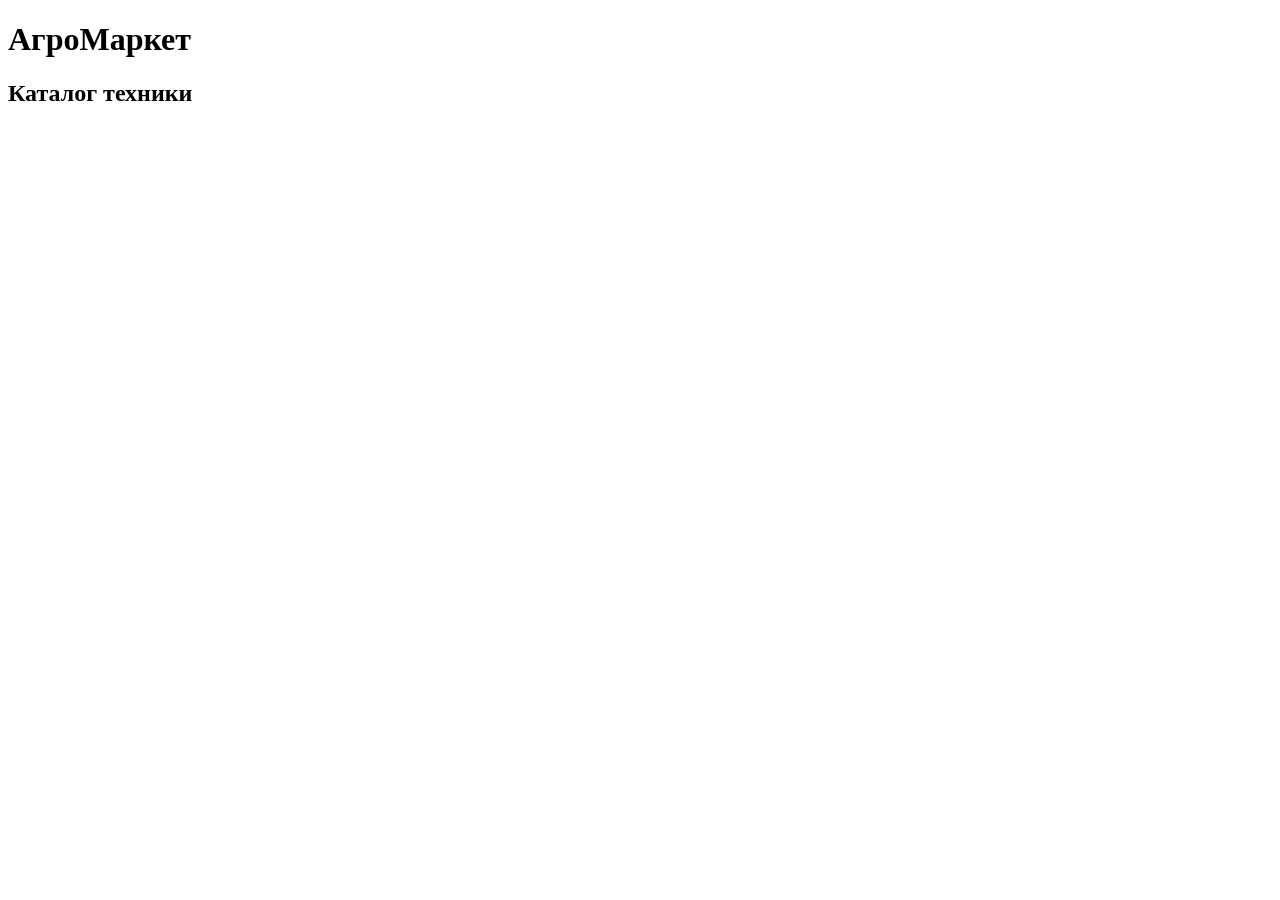
==== client/index.html @ c95fa46f "add base structure and static catalog" ====
<!DOCTYPE html>
<html lang="ru">
<head>
    <meta charset="UTF-8">
    <meta name="viewport" content="width=device-width, initial-scale=1.0">
    <title>АгроМаркет</title>
    <link rel="stylesheet" href="styles.css">
</head>
<body>
    <header>
        <h1>АгроМаркет</h1>
    </header>
    <main>
        <h2>Каталог техники</h2>
        <div id="machines-list"></div>
    </main>
    <script src="js/cart.js"></script>
    <script src="js/catalog.js"></script>
    <script src="js/main.js"></script>
</body>
</html>
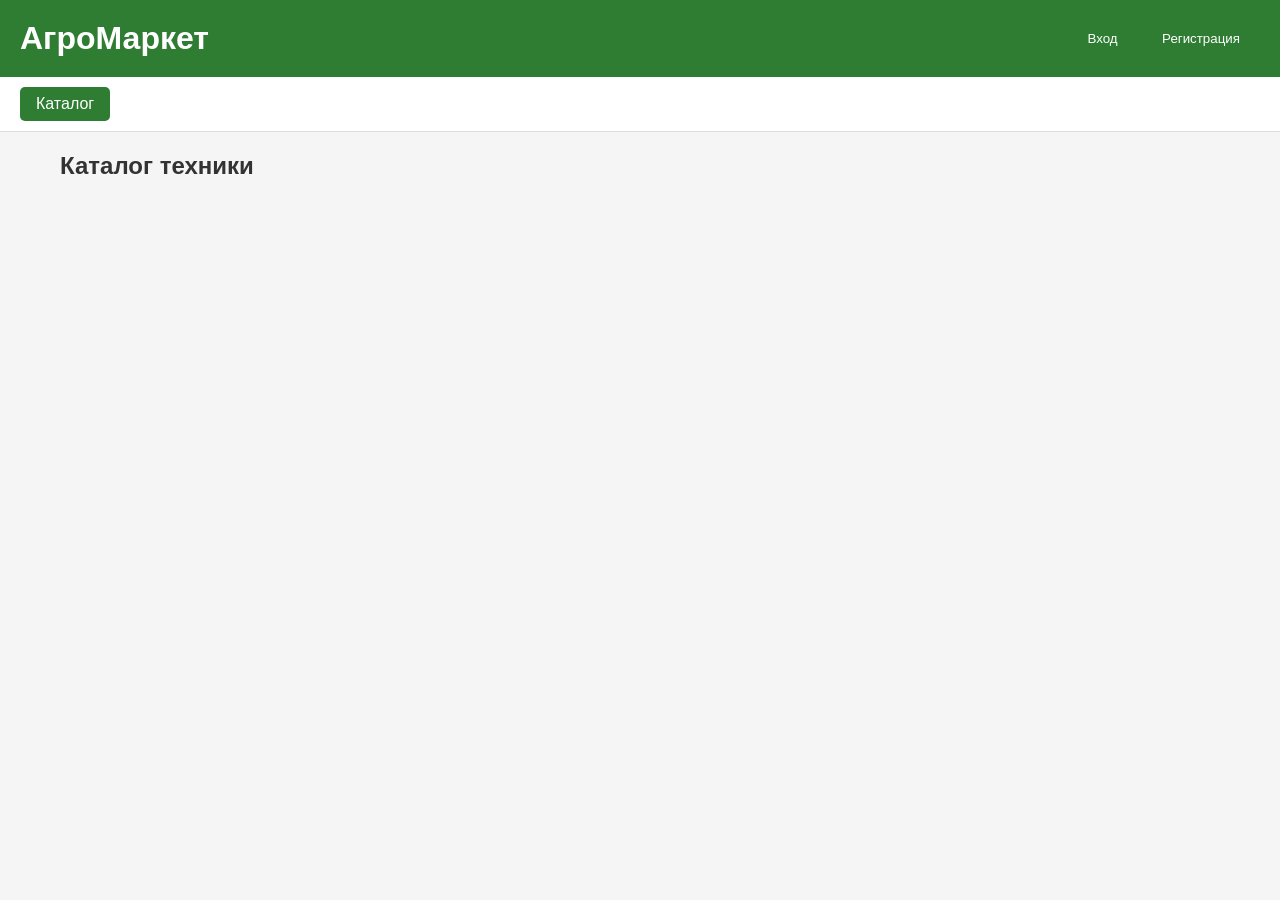
==== commit c59715f3: "add authentification and pages for admin and order" ====
--- a/client/index.html
+++ b/client/index.html
@@ -3,19 +3,65 @@
 <head>
     <meta charset="UTF-8">
     <meta name="viewport" content="width=device-width, initial-scale=1.0">
-    <title>АгроМаркет</title>
+    <title>АгроМаркет - Каталог</title>
     <link rel="stylesheet" href="styles.css">
 </head>
 <body>
-    <header>
-        <h1>АгроМаркет</h1>
-    </header>
-    <main>
-        <h2>Каталог техники</h2>
-        <div id="machines-list"></div>
-    </main>
-    <script src="js/cart.js"></script>
+    <div id="app">
+        <header>
+            <h1>АгроМаркет</h1>
+            <div id="auth-buttons">
+                <div id="user-info" style="display: none;">
+                    <span id="username"></span>
+                    <button id="logout-btn">Выйти</button>
+                </div>
+                <div id="guest-buttons">
+                    <button id="login-btn">Вход</button>
+                    <button id="register-btn">Регистрация</button>
+                </div>
+            </div>
+        </header>
+        
+        <nav>
+            <a href="index.html">Каталог</a>
+            <a href="orders.html" id="orders-link" style="display: none;">Мои заказы</a>
+            <a href="admin.html" id="admin-link" style="display: none;">Админ-панель</a>
+        </nav>
+        
+        <main>
+            <div id="catalog">
+                <h2>Каталог техники</h2>
+                <div id="machines-list"></div>
+            </div>
+        </main>
+        
+        <div id="auth-modal" class="modal">
+            <div class="modal-content">
+                <span class="close">&times;</span>
+                <div id="login-form">
+                    <h2>Вход</h2>
+                    <input type="text" id="login-username" placeholder="Логин">
+                    <input type="password" id="login-password" placeholder="Пароль">
+                    <button id="login-submit">Войти</button>
+                    <p>Нет аккаунта? <a href="#" id="switch-to-register">Зарегистрироваться</a></p>
+                </div>
+                <div id="register-form" style="display: none;">
+                    <h2>Регистрация</h2>
+                    <input type="text" id="register-username" placeholder="Логин">
+                    <input type="email" id="register-email" placeholder="Email">
+                    <input type="text" id="register-name" placeholder="Полное имя">
+                    <input type="password" id="register-password" placeholder="Пароль (минимум 6 символов)">
+                    <button id="register-submit">Зарегистрироваться</button>
+                    <p>Уже есть аккаунт? <a href="#" id="switch-to-login">Войти</a></p>
+                </div>
+            </div>
+        </div>
+    </div>
+    
+    <script src="js/config.js"></script>
+    <script src="js/auth.js"></script>
     <script src="js/catalog.js"></script>
+    <script src="js/ui.js"></script>
     <script src="js/main.js"></script>
 </body>
 </html>
--- a/client/styles.css
+++ b/client/styles.css
@@ -0,0 +1,129 @@
+* {
+    margin: 0;
+    padding: 0;
+    box-sizing: border-box;
+}
+
+body {
+    font-family: Arial, sans-serif;
+    background: #f5f5f5;
+}
+
+header {
+    background: #2e7d32;
+    color: white;
+    padding: 20px;
+    display: flex;
+    justify-content: space-between;
+    align-items: center;
+}
+
+nav {
+    background: #fff;
+    padding: 10px 20px;
+    display: flex;
+    gap: 15px;
+    border-bottom: 1px solid #ddd;
+}
+
+nav a {
+    background: #2e7d32;
+    color: white;
+    text-decoration: none;
+    padding: 8px 16px;
+    border-radius: 5px;
+}
+
+nav a:hover {
+    background: #1b5e20;
+}
+
+#user-info {
+    display: flex;
+    align-items: center;
+    gap: 15px;
+}
+
+main {
+    padding: 20px;
+    max-width: 1200px;
+    margin: 0 auto;
+}
+
+h2 {
+    margin-bottom: 20px;
+    color: #333;
+}
+
+.machines-grid {
+    display: flex;
+    flex-direction: column;
+    gap: 15px;
+}
+
+.machine-card {
+    background: white;
+    border-radius: 10px;
+    padding: 15px;
+    box-shadow: 0 2px 5px rgba(0,0,0,0.1);
+}
+
+.machine-card h3 {
+    color: #2e7d32;
+    margin-bottom: 10px;
+}
+
+.machine-card p {
+    margin: 8px 0;
+    color: #555;
+}
+
+.modal {
+    display: none;
+    position: fixed;
+    top: 0;
+    left: 0;
+    width: 100%;
+    height: 100%;
+    background: rgba(0,0,0,0.5);
+    z-index: 1000;
+}
+
+.modal-content {
+    background: white;
+    width: 90%;
+    max-width: 400px;
+    margin: 50px auto;
+    padding: 20px;
+    border-radius: 10px;
+    position: relative;
+}
+
+.close {
+    position: absolute;
+    top: 10px;
+    right: 20px;
+    font-size: 28px;
+    cursor: pointer;
+}
+
+input {
+    width: 100%;
+    padding: 10px;
+    margin: 10px 0;
+    border: 1px solid #ddd;
+    border-radius: 5px;
+}
+
+button {
+    background: #2e7d32;
+    color: white;
+    border: none;
+    padding: 10px 20px;
+    border-radius: 5px;
+    cursor: pointer;
+}
+
+button:hover {
+    background: #1b5e20;
+}
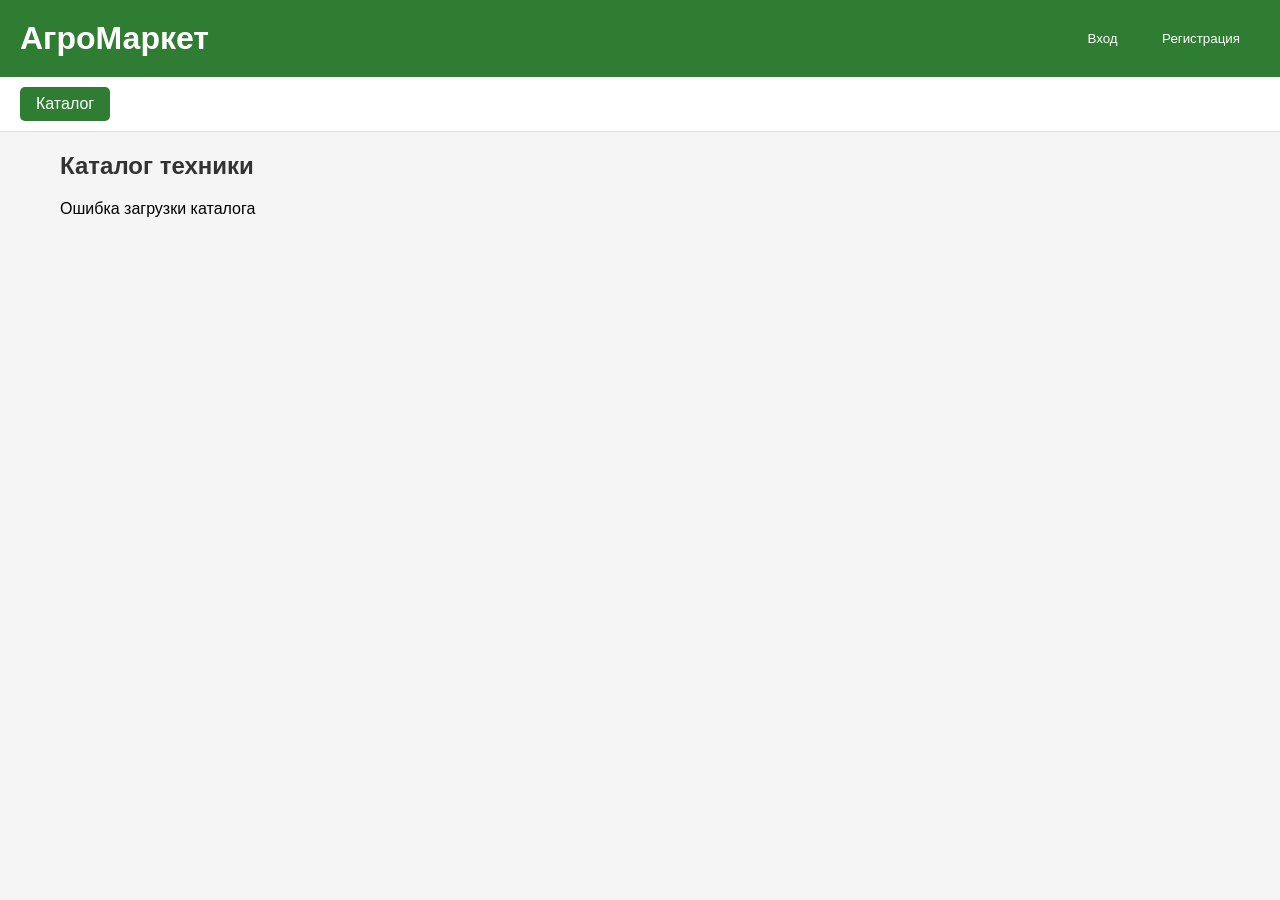
==== commit 4f5d37cf: "added users management, all orders, statistics in admin-panel, stock check, cart cleanup, catching e" ====
--- a/client/index.html
+++ b/client/index.html
@@ -26,6 +26,7 @@
             <a href="index.html">Каталог</a>
             <a href="orders.html" id="orders-link" style="display: none;">Мои заказы</a>
             <a href="admin.html" id="admin-link" style="display: none;">Админ-панель</a>
+            <button id="cart-btn" style="display: none;">Корзина (<span id="cart-count">0</span>)</button>
         </nav>
         
         <main>
@@ -35,22 +36,40 @@
             </div>
         </main>
         
+        <div id="cart-modal" class="modal">
+            <div class="modal-content">
+                <span class="close">&times;</span>
+                <h2>Корзина</h2>
+                <div id="cart-items"></div>
+                <div id="cart-total">Итого: 0 руб.</div>
+                <button id="checkout-btn" style="display: none;">Оформить заказ</button>
+            </div>
+        </div>
+        
         <div id="auth-modal" class="modal">
             <div class="modal-content">
                 <span class="close">&times;</span>
                 <div id="login-form">
                     <h2>Вход</h2>
+                    <label>Логин:</label>
                     <input type="text" id="login-username" placeholder="Логин">
+                    <label>Пароль:</label>
                     <input type="password" id="login-password" placeholder="Пароль">
                     <button id="login-submit">Войти</button>
                     <p>Нет аккаунта? <a href="#" id="switch-to-register">Зарегистрироваться</a></p>
                 </div>
                 <div id="register-form" style="display: none;">
                     <h2>Регистрация</h2>
-                    <input type="text" id="register-username" placeholder="Логин">
-                    <input type="email" id="register-email" placeholder="Email">
+                    <label>Логин:</label>
+                    <input type="text" id="register-username" placeholder="Например: user123">
+                    <label>Email:</label>
+                    <input type="email" id="register-email" placeholder="user@example.com">
+                    <label>Имя:</label>
                     <input type="text" id="register-name" placeholder="Полное имя">
-                    <input type="password" id="register-password" placeholder="Пароль (минимум 6 символов)">
+                    <label>Возраст (необязательно):</label>
+                    <input type="number" id="register-age" placeholder="Например: 25" min="0" max="150">
+                    <label>Пароль:</label>
+                    <input type="password" id="register-password" placeholder="минимум 6 символов">
                     <button id="register-submit">Зарегистрироваться</button>
                     <p>Уже есть аккаунт? <a href="#" id="switch-to-login">Войти</a></p>
                 </div>
@@ -60,6 +79,7 @@
     
     <script src="js/config.js"></script>
     <script src="js/auth.js"></script>
+    <script src="js/cart.js"></script>
     <script src="js/catalog.js"></script>
     <script src="js/ui.js"></script>
     <script src="js/main.js"></script>
--- a/client/styles.css
+++ b/client/styles.css
@@ -25,16 +25,18 @@
     gap: 15px;
     border-bottom: 1px solid #ddd;
 }
-
-nav a {
-    background: #2e7d32;
-    color: white;
+nav a, nav button {
+    background: #2e7d32;
+    color: white;
+    border: none;
+    cursor: pointer;
+    font-size: 16px;
+    padding: 8px 16px;
+    border-radius: 5px;
     text-decoration: none;
-    padding: 8px 16px;
-    border-radius: 5px;
-}
-
-nav a:hover {
+}
+
+nav a:hover, nav button:hover {
     background: #1b5e20;
 }
 
@@ -42,6 +44,10 @@
     display: flex;
     align-items: center;
     gap: 15px;
+}
+
+#username {
+    font-size: 16px;
 }
 
 main {
@@ -107,7 +113,7 @@
     cursor: pointer;
 }
 
-input {
+input, select, textarea {
     width: 100%;
     padding: 10px;
     margin: 10px 0;
@@ -126,4 +132,89 @@
 
 button:hover {
     background: #1b5e20;
-}+}
+
+.cancel-order {
+    background: #ee521a;
+}
+
+.cart-item {
+    display: flex;
+    justify-content: space-between;
+    padding: 10px 0;
+    border-bottom: 1px solid #ddd;
+}
+
+#cart-total {
+    font-size: 18px;
+    font-weight: bold;
+    text-align: right;
+    padding: 10px 0;
+}
+
+.admin-tab {
+    display: none;
+    margin-top: 20px;
+}
+
+.tab-btn {
+    background: #ccc;
+    color: #333;
+    padding: 8px 16px;
+    margin-right: 5px;
+    cursor: pointer;
+    border: none;
+    border-radius: 5px;
+}
+
+.tab-btn.active {
+    background: #2e7d32;
+    color: white;
+}
+
+table {
+    width: 100%;
+    border-collapse: collapse;
+    margin-top: 15px;
+    background: white;
+}
+
+th, td {
+    border: 1px solid #ddd;
+    padding: 10px;
+    text-align: left;
+}
+
+th {
+    background: #2e7d32;
+    color: white;
+    font-weight: bold;
+}
+
+tr:hover {
+    background: #f3f7eb;
+}
+
+#admin-filters {
+    display: flex;
+    gap: 10px;
+    margin-bottom: 15px;
+}
+
+#admin-filters select {
+    flex: 1;
+    margin: 0;
+    padding: 8px;
+}
+
+.auth-container {
+    max-width: 400px;
+    margin: 50px auto;
+    background: white;
+    padding: 30px;
+    border-radius: 10px;
+    box-shadow: 0 2px 10px rgba(0,0,0,0.1);
+}
+.delete-machine {
+    background: #ee521a;
+}
